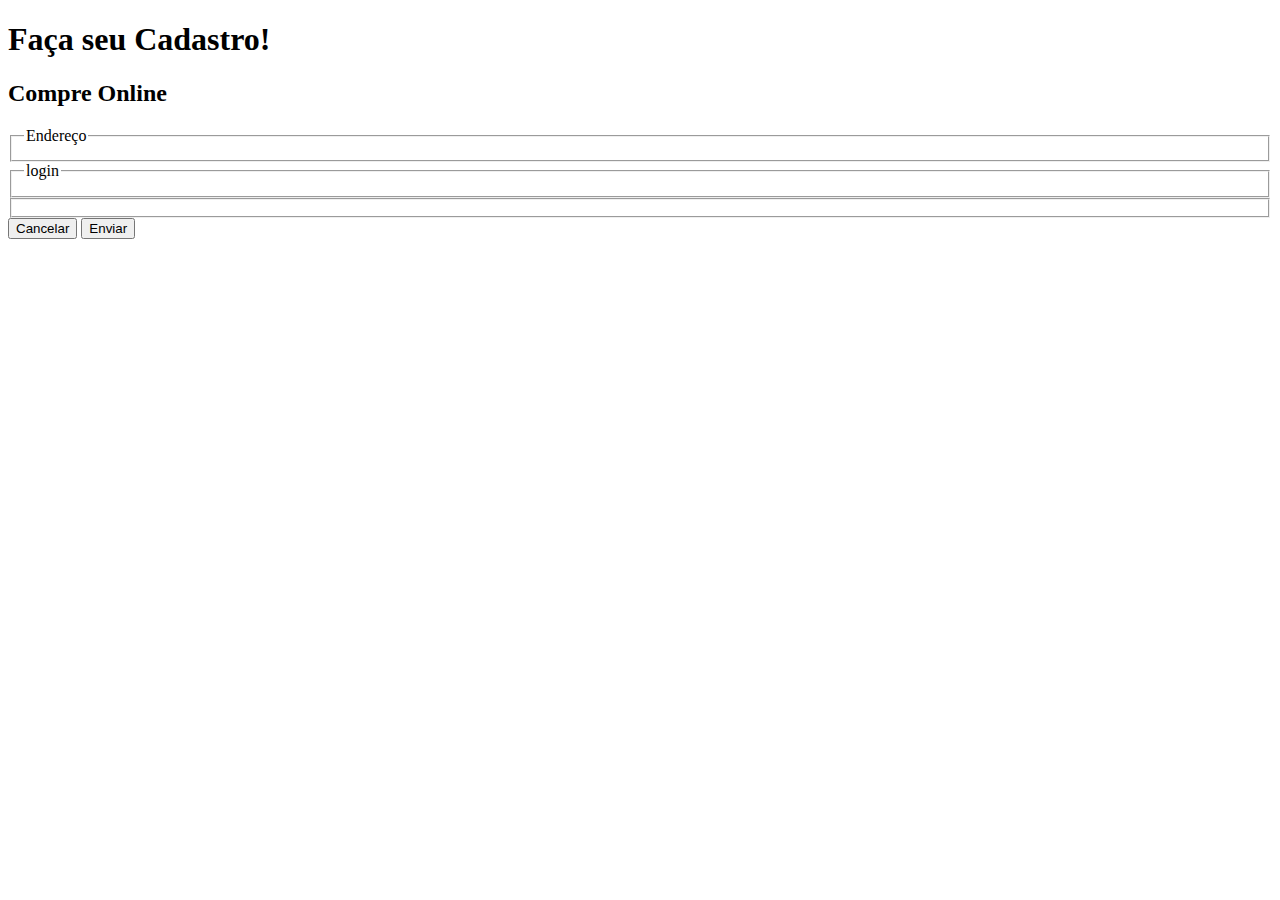
==== form-html/index.html @ 45f8d8bf "input cancelar e enviar" ====
<!DOCTYPE html>
<html lang="en">
<head>
    <meta charset="UTF-8">
    <meta name="viewport" content="width=device-width, initial-scale=1.0">
    <title>Cadastro</title>
    <link rel="stylesheet" href="https://fonts.googleapis.com/css2?family=Material+Symbols+Outlined:opsz,wght,FILL,GRAD@20..48,100..700,0..1,-50..200&icon_names=sell" />
</head>
<body>
    <header>
        <H1>Faça seu Cadastro!</H1>
        <h2>Compre Online</h2>
    </header>
    <form action="">

    <fieldset>
        <legend>
        Endereço
        </legend>
  </fieldset>

    <fieldset>
        <legend>
            login
        </legend>
    </fieldset>

    <fieldset>

    </fieldset>
    <div>
        <input type="reset" value="Cancelar">
        <input type="submit" value="Enviar">

    </div>
</form>


    
</body>
</html>
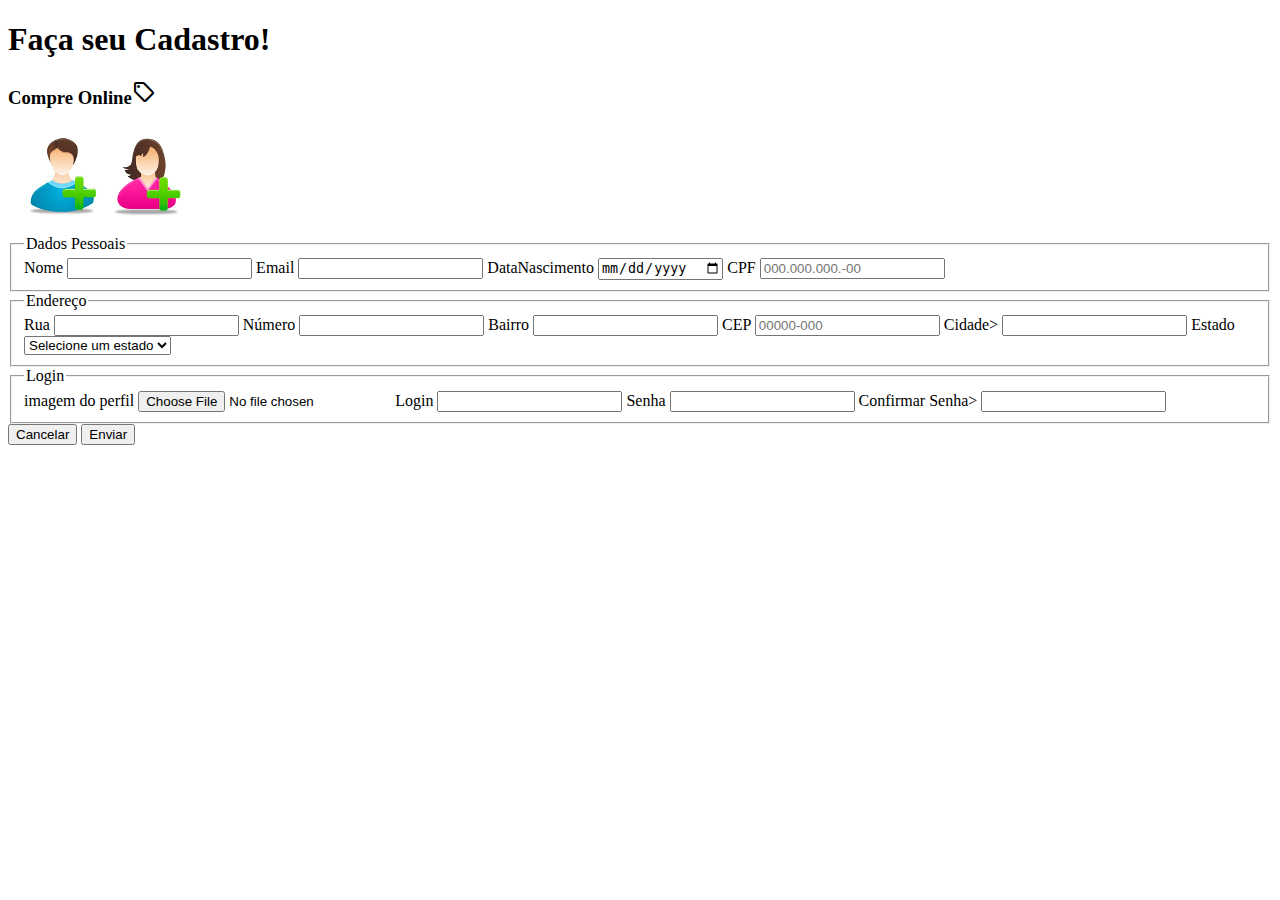
==== commit 2b7ab9d7: "finalizando HTML dp cadastro" ====
--- a/form-html/index.html
+++ b/form-html/index.html
@@ -4,31 +4,97 @@
     <meta charset="UTF-8">
     <meta name="viewport" content="width=device-width, initial-scale=1.0">
     <title>Cadastro</title>
+    <link rel="stylesheet" href="css/style.css">
     <link rel="stylesheet" href="https://fonts.googleapis.com/css2?family=Material+Symbols+Outlined:opsz,wght,FILL,GRAD@20..48,100..700,0..1,-50..200&icon_names=sell" />
 </head>
 <body>
     <header>
+    <div>
         <H1>Faça seu Cadastro!</H1>
-        <h2>Compre Online</h2>
+        <h3>Compre Online<i class="material-symbols-outlined">sell
+            </i></h3>
+    </div>
+        <div>
+            <img src="img/icone_cadastro.jpg" alt="">
+        </div>
     </header>
-    <form action="">
+<form action="">
 
-    <fieldset>
+    <fieldset class="container">
         <legend>
-        Endereço
+        Dados Pessoais
         </legend>
-  </fieldset>
+        <label for="nome">Nome</label>
+        <input type="text" name="nome" required/>
+        <label for="email">Email</label>
+        <input type="email" name="email" required/>
+        <label for="DataNascimento">DataNascimento</label>
+        <input type="date" name="DataNascimento" required>
+        <label for="cpf">CPF</label>
+        <input type="text" pattern="\d{3}\.\d{3}\.\d{3}-\d{2}" name="cpf" placeholder="000.000.000.-00" required>
 
-    <fieldset>
-        <legend>
-            login
-        </legend>
     </fieldset>
 
-    <fieldset>
+    <fieldset class="container">
+        <legend>
+            Endereço
+        </legend>
+         <label for="rua">Rua</label>
+         <input type="text" id="rua" name="rua" required/>
+         <label for="Número">Número</label>
+         <input type="text" id="numero" name="numero" required/>
+         <label for="Bairro">Bairro</label>
+         <input type="text" id="bairro"name="Bairro" required>
+         <label for="cep">CEP</label>
+         <input type="text" name="cep"   placeholder="00000-000" required>
+         <label for="cidade">Cidade></label>
+         <input type="text" id="cidade"name="cidade" required>
+         <label for="estado">Estado</label>
+        <select id="estado" name="estado" required>
+            <option value="">Selecione um estado</option>
+            <option value="ac">Acre</option>
+            <option value="al">Alagoas</option> 
+            <option value="am">Amazonas</option> 
+            <option value="ap">Amapá</option> 
+            <option value="ba">Bahia</option> 
+            <option value="ce">Ceará</option> 
+            <option value="df">Distrito Federal</option> 
+            <option value="es">Espírito Santo</option> 
+            <option value="go">Goiás</option> 
+            <option value="ma">Maranhão</option> 
+            <option value="mt">Mato Grosso</option> 
+            <option value="ms">Mato Grosso do Sul</option> 
+            <option value="mg">Minas Gerais</option> 
+            <option value="pa">Pará</option> 
+            <option value="pb">Paraíba</option> 
+            <option value="pr">Paraná</option> 
+            <option value="pe">Pernambuco</option> 
+            <option value="pi">Piauí</option> 
+            <option value="rj">Rio de Janeiro</option> 
+            <option value="rn">Rio Grande do Norte</option> 
+            <option value="ro">Rondônia</option> 
+            <option value="rs">Rio Grande do Sul</option> 
+            <option value="rr">Roraima</option> 
+            <option value="sc">Santa Catarina</option> 
+            <option value="se">Sergipe</option> 
+            <option value="sp">São Paulo</option> 
+            <option value="to">Tocantins</option> 
+        </select>
+    </fieldset>
 
+    <fieldset class="container">
+        <legend>Login</legend>
+        <label for="imagem">imagem do perfil</label>
+        <input type="file" id="imagem" name="imagem">
+        <label for="Login">Login</label>
+        <input type="text" id="login" name="Login" required>
+        <label for="senha">Senha</label>
+        <input type="password" minlength="8" name="senha" required>
+        <label for="confirmar_senha">Confirmar Senha></label>
+        <input type="password" minlength="8" name="confirmar_senha" required>
     </fieldset>
-    <div>
+
+    <div class="grid-button-container">
         <input type="reset" value="Cancelar">
         <input type="submit" value="Enviar">
 
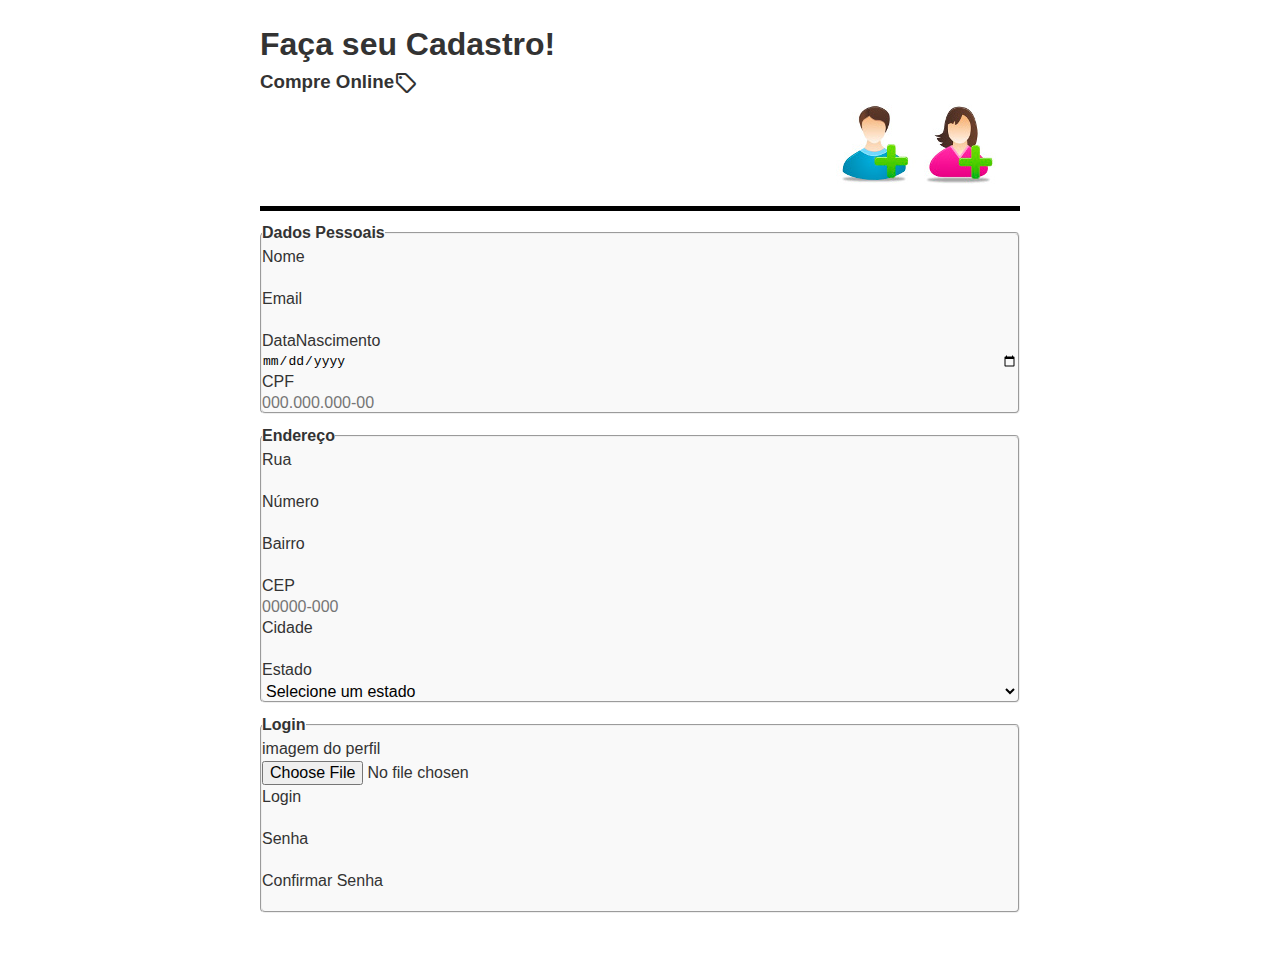
==== commit edc6da2f: "formulario-final" ====
--- a/form-html/index.html
+++ b/form-html/index.html
@@ -1,107 +1,106 @@
 <!DOCTYPE html>
 <html lang="en">
-<head>
-    <meta charset="UTF-8">
-    <meta name="viewport" content="width=device-width, initial-scale=1.0">
+  <head>
+    <meta charset="UTF-8" />
+    <meta name="viewport" content="width=device-width, initial-scale=1.0" />
     <title>Cadastro</title>
-    <link rel="stylesheet" href="css/style.css">
-    <link rel="stylesheet" href="https://fonts.googleapis.com/css2?family=Material+Symbols+Outlined:opsz,wght,FILL,GRAD@20..48,100..700,0..1,-50..200&icon_names=sell" />
-</head>
-<body>
-    <header>
-    <div>
-        <H1>Faça seu Cadastro!</H1>
-        <h3>Compre Online<i class="material-symbols-outlined">sell
-            </i></h3>
-    </div>
-        <div>
-            <img src="img/icone_cadastro.jpg" alt="">
-        </div>
+    <link rel="stylesheet" href="css/style.css" />
+    <link rel="stylesheet" href="css/reset.css" />
+    <link
+      rel="stylesheet"
+      href="https://fonts.googleapis.com/css2?family=Material+Symbols+Outlined:opsz,wght,FILL,GRAD@20..48,100..700,0..1,-50..200&icon_names=sell"
+    />
+  </head>
+  <body>
+    <header class="grid-header-container">
+      <div class="top-left">
+        <h1>Faça seu Cadastro!</h1>
+        <h3>Compre Online<i class="material-symbols-outlined">sell </i></h3>
+      </div>
+      <div class="top-right">
+        <img src="img/icone_cadastro.jpg" alt="" />
+      </div>
     </header>
-<form action="">
+    <form action="">
+      <fieldset class="flex-container">
+        <legend>Dados Pessoais</legend>
+        <label for="nome">Nome</label>
+        <input type="text" name="nome" required />
+        <label for="email">Email</label>
+        <input type="email" name="email" required />
+        <label for="DataNascimento">DataNascimento</label>
+        <input type="date" name="DataNascimento" required />
+        <label for="cpf">CPF</label>
+        <input
+          type="text"
+          pattern="\d{3}\.\d{3}\.\d{3}-\d{2}"
+          name="cpf"
+          placeholder="000.000.000-00"
+          required
+        />
+      </fieldset>
 
-    <fieldset class="container">
-        <legend>
-        Dados Pessoais
-        </legend>
-        <label for="nome">Nome</label>
-        <input type="text" name="nome" required/>
-        <label for="email">Email</label>
-        <input type="email" name="email" required/>
-        <label for="DataNascimento">DataNascimento</label>
-        <input type="date" name="DataNascimento" required>
-        <label for="cpf">CPF</label>
-        <input type="text" pattern="\d{3}\.\d{3}\.\d{3}-\d{2}" name="cpf" placeholder="000.000.000.-00" required>
+      <fieldset class="flex-container">
+        <legend>Endereço</legend>
+        <label for="rua">Rua</label>
+        <input type="text" id="rua" name="rua" required />
+        <label for="Número">Número</label>
+        <input type="text" id="numero" name="numero" required />
+        <label for="Bairro">Bairro</label>
+        <input type="text" id="bairro" name="Bairro" required />
+        <label for="cep">CEP</label>
+        <input type="text" name="cep" placeholder="00000-000" required />
+        <label for="cidade">Cidade</label>
+        <input type="text" id="cidade" name="cidade" required />
+        <label for="estado">Estado</label>
+        <select id="estado" name="estado" required>
+          <option value="">Selecione um estado</option>
+          <option value="ac">Acre</option>
+          <option value="al">Alagoas</option>
+          <option value="am">Amazonas</option>
+          <option value="ap">Amapá</option>
+          <option value="ba">Bahia</option>
+          <option value="ce">Ceará</option>
+          <option value="df">Distrito Federal</option>
+          <option value="es">Espírito Santo</option>
+          <option value="go">Goiás</option>
+          <option value="ma">Maranhão</option>
+          <option value="mt">Mato Grosso</option>
+          <option value="ms">Mato Grosso do Sul</option>
+          <option value="mg">Minas Gerais</option>
+          <option value="pa">Pará</option>
+          <option value="pb">Paraíba</option>
+          <option value="pr">Paraná</option>
+          <option value="pe">Pernambuco</option>
+          <option value="pi">Piauí</option>
+          <option value="rj">Rio de Janeiro</option>
+          <option value="rn">Rio Grande do Norte</option>
+          <option value="ro">Rondônia</option>
+          <option value="rs">Rio Grande do Sul</option>
+          <option value="rr">Roraima</option>
+          <option value="sc">Santa Catarina</option>
+          <option value="se">Sergipe</option>
+          <option value="sp">São Paulo</option>
+          <option value="to">Tocantins</option>
+        </select>
+      </fieldset>
 
-    </fieldset>
-
-    <fieldset class="container">
-        <legend>
-            Endereço
-        </legend>
-         <label for="rua">Rua</label>
-         <input type="text" id="rua" name="rua" required/>
-         <label for="Número">Número</label>
-         <input type="text" id="numero" name="numero" required/>
-         <label for="Bairro">Bairro</label>
-         <input type="text" id="bairro"name="Bairro" required>
-         <label for="cep">CEP</label>
-         <input type="text" name="cep"   placeholder="00000-000" required>
-         <label for="cidade">Cidade></label>
-         <input type="text" id="cidade"name="cidade" required>
-         <label for="estado">Estado</label>
-        <select id="estado" name="estado" required>
-            <option value="">Selecione um estado</option>
-            <option value="ac">Acre</option>
-            <option value="al">Alagoas</option> 
-            <option value="am">Amazonas</option> 
-            <option value="ap">Amapá</option> 
-            <option value="ba">Bahia</option> 
-            <option value="ce">Ceará</option> 
-            <option value="df">Distrito Federal</option> 
-            <option value="es">Espírito Santo</option> 
-            <option value="go">Goiás</option> 
-            <option value="ma">Maranhão</option> 
-            <option value="mt">Mato Grosso</option> 
-            <option value="ms">Mato Grosso do Sul</option> 
-            <option value="mg">Minas Gerais</option> 
-            <option value="pa">Pará</option> 
-            <option value="pb">Paraíba</option> 
-            <option value="pr">Paraná</option> 
-            <option value="pe">Pernambuco</option> 
-            <option value="pi">Piauí</option> 
-            <option value="rj">Rio de Janeiro</option> 
-            <option value="rn">Rio Grande do Norte</option> 
-            <option value="ro">Rondônia</option> 
-            <option value="rs">Rio Grande do Sul</option> 
-            <option value="rr">Roraima</option> 
-            <option value="sc">Santa Catarina</option> 
-            <option value="se">Sergipe</option> 
-            <option value="sp">São Paulo</option> 
-            <option value="to">Tocantins</option> 
-        </select>
-    </fieldset>
-
-    <fieldset class="container">
+      <fieldset class="flex-container">
         <legend>Login</legend>
         <label for="imagem">imagem do perfil</label>
-        <input type="file" id="imagem" name="imagem">
+        <input type="file" id="imagem" name="imagem" />
         <label for="Login">Login</label>
-        <input type="text" id="login" name="Login" required>
+        <input type="text" id="login" name="Login" required />
         <label for="senha">Senha</label>
-        <input type="password" minlength="8" name="senha" required>
-        <label for="confirmar_senha">Confirmar Senha></label>
-        <input type="password" minlength="8" name="confirmar_senha" required>
-    </fieldset>
+        <input type="password" minlength="8" name="senha" required />
+        <label for="confirmar_senha">Confirmar Senha</label>
+        <input type="password" minlength="8" name="confirmar_senha" required />
+      </fieldset>
 
-    <div class="grid-button-container">
-        <input type="reset" value="Cancelar">
-        <input type="submit" value="Enviar">
-
-    </div>
-</form>
-
-
-    
-</body>
-</html>+      <div class="grid-button-container">
+        <input type="reset" value="Cancelar" />
+        <input type="submit" value="Enviar" />
+      </div>
+    </form>
+  </body>
+</html>
--- a/form-html/css/style.css
+++ b/form-html/css/style.css
@@ -0,0 +1,91 @@
+:root{
+    --primary-color:#0929da;
+    --secondy-color:#d42c16;
+    --backgraund-color:#f9f9f9;
+    --font-famaly:Verdana,Geneva,Tahoma;
+    --font-size-medium:medium;
+    --font-size-large:large;
+    --text-button-color:white;
+}
+.flex-container{
+    display: flex;
+    flex-direction: column;
+}
+body{
+    max-width: 800px;
+    margin: auto;
+    padding: 20px;
+    font-family: var(--font-famaly);
+}
+fieldset{
+    margin-top: 10px;
+    background-color: var(--backgraund-color);
+    border-radius: 5px;
+}
+
+fieldset legend{
+     font-weight:bold ;
+}
+
+fieldset input, select{
+    font-size: var(--font-size-medium);
+}
+
+.grid-button-container{
+    display: grid;
+    grid-template-columns: auto auto;
+    margin: 5px 0;
+}
+
+.grid-button-container input{
+    font-size: var(--font-size-medium);
+    font-weight: bold;
+    color: var(--text-button-color);
+    padding: 5px;
+    border-radius: 5px;
+    cursor: pointer;
+    margin-bottom:5px;
+    border: none;
+
+}
+
+.grid-button-container input [type=submit]{
+background-color: var(--primary-color);
+}
+.grid-button-container input [type=reset]{
+    background-color: var(--secondy-color);
+
+
+}
+
+.grid-button-container input:focus{
+    outline:2px solid black;
+}
+
+.grid-header-container{
+    display: grid;
+    grid-template-areas: 'top-left top right';
+    border-bottom: black 5px solid;
+    margin-bottom: 5px;
+   
+
+}
+.top-left{
+    grid-area: top-left;
+    justify-self: left;
+}
+
+
+.top-right{
+    grid-area: top-right;
+    justify-self: right;
+}
+
+i{
+    vertical-align: middle;
+}
+
+h1,h2{
+
+}
+
